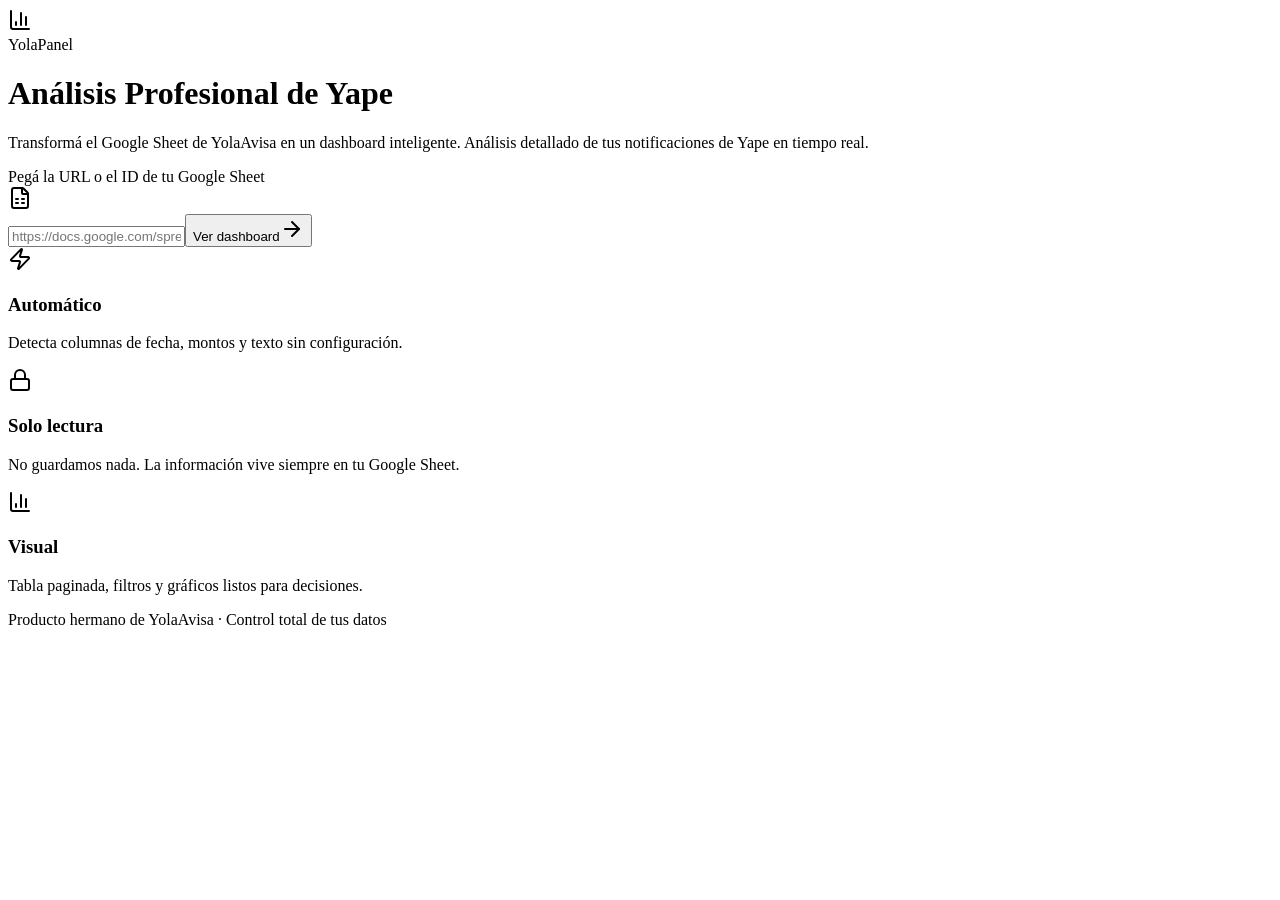
==== index.html @ 08972390 "a a" ====
<!DOCTYPE html><html lang="es" class="geist_a71539c9-module__T19VSG__variable geist_mono_8d43a2aa-module__8Li5zG__variable h-full antialiased"><head><meta charSet="utf-8"/><meta name="viewport" content="width=device-width, initial-scale=1"/><link rel="preload" href="/YolaPanel/_next/static/media/797e433ab948586e-s.p.0r6juujl39pe6.woff2" as="font" crossorigin="" type="font/woff2"/><link rel="preload" href="/YolaPanel/_next/static/media/caa3a2e1cccd8315-s.p.0wgildi0cnwt9.woff2" as="font" crossorigin="" type="font/woff2"/><link rel="stylesheet" href="/YolaPanel/_next/static/chunks/1tfduf55ytn68.css" data-precedence="next"/><link rel="preload" as="script" fetchPriority="low" href="/YolaPanel/_next/static/chunks/01dkdyukbdpqq.js"/><script src="/YolaPanel/_next/static/chunks/07-hzktxqjvzd.js" async=""></script><script src="/YolaPanel/_next/static/chunks/2ntbnaf1es8jt.js" async=""></script><script src="/YolaPanel/_next/static/chunks/3rxl-jt3pdxgx.js" async=""></script><script src="/YolaPanel/_next/static/chunks/turbopack-2cea7pt-g5n58.js" async=""></script><script src="/YolaPanel/_next/static/chunks/05-c3ty_6dwfk.js" async=""></script><script src="/YolaPanel/_next/static/chunks/1-8s9_t85wwr4.js" async=""></script><script src="/YolaPanel/_next/static/chunks/2lxiyx0rwdisd.js" async=""></script><meta name="next-size-adjust" content=""/><title>YolaPanel — Análisis de Yape</title><meta name="description" content="Dashboard especializado en el análisis de notificaciones de Yape capturadas por YolaAvisa."/><link rel="icon" href="/YolaPanel/favicon.ico?favicon.2vob68tjqpejf.ico" sizes="256x256" type="image/x-icon"/><script src="/YolaPanel/_next/static/chunks/0cz1d0mv5g_q7.js" noModule=""></script></head><body class="min-h-full flex flex-col bg-zinc-50 text-zinc-900 dark:bg-zinc-950 dark:text-zinc-50"><div hidden=""><!--$--><!--/$--></div><div class="flex flex-1 flex-col"><header class="border-b border-zinc-200 bg-white px-6 py-4 dark:border-zinc-800 dark:bg-zinc-950"><div class="mx-auto flex max-w-5xl items-center gap-2"><div class="flex h-8 w-8 items-center justify-center rounded-lg bg-violet-600 text-white"><svg xmlns="http://www.w3.org/2000/svg" width="24" height="24" viewBox="0 0 24 24" fill="none" stroke="currentColor" stroke-width="2" stroke-linecap="round" stroke-linejoin="round" class="lucide lucide-chart-column h-5 w-5" aria-hidden="true"><path d="M3 3v16a2 2 0 0 0 2 2h16"></path><path d="M18 17V9"></path><path d="M13 17V5"></path><path d="M8 17v-3"></path></svg></div><span class="text-lg font-bold tracking-tight">YolaPanel</span></div></header><main class="flex flex-1 flex-col items-center px-6 py-16"><div class="mx-auto flex max-w-2xl flex-col items-center text-center"><h1 class="text-4xl font-bold tracking-tight text-zinc-900 dark:text-zinc-50 sm:text-5xl">Análisis Profesional de Yape</h1><p class="mt-4 text-lg text-zinc-600 dark:text-zinc-400">Transformá el Google Sheet de YolaAvisa en un dashboard inteligente. Análisis detallado de tus notificaciones de Yape en tiempo real.</p><div class="mt-10 w-full"><form class="w-full max-w-2xl"><div class="flex flex-col gap-3"><label for="sheet-url" class="text-sm font-medium text-zinc-600 dark:text-zinc-400">Pegá la URL o el ID de tu Google Sheet</label><div class="flex items-stretch gap-2 rounded-xl border border-zinc-200 bg-white p-2 shadow-sm transition focus-within:border-violet-500 focus-within:ring-2 focus-within:ring-violet-100 dark:border-zinc-800 dark:bg-zinc-950"><div class="flex items-center pl-3 text-zinc-400"><svg xmlns="http://www.w3.org/2000/svg" width="24" height="24" viewBox="0 0 24 24" fill="none" stroke="currentColor" stroke-width="2" stroke-linecap="round" stroke-linejoin="round" class="lucide lucide-file-spreadsheet h-5 w-5" aria-hidden="true"><path d="M6 22a2 2 0 0 1-2-2V4a2 2 0 0 1 2-2h8a2.4 2.4 0 0 1 1.704.706l3.588 3.588A2.4 2.4 0 0 1 20 8v12a2 2 0 0 1-2 2z"></path><path d="M14 2v5a1 1 0 0 0 1 1h5"></path><path d="M8 13h2"></path><path d="M14 13h2"></path><path d="M8 17h2"></path><path d="M14 17h2"></path></svg></div><input id="sheet-url" type="text" placeholder="https://docs.google.com/spreadsheets/d/.../edit" class="min-w-0 flex-1 bg-transparent px-2 py-2 text-zinc-900 outline-none placeholder:text-zinc-400 dark:text-zinc-100" value=""/><button type="submit" class="flex items-center gap-2 rounded-lg bg-violet-600 px-5 py-2.5 font-medium text-white transition hover:bg-violet-700 active:scale-95">Ver dashboard<svg xmlns="http://www.w3.org/2000/svg" width="24" height="24" viewBox="0 0 24 24" fill="none" stroke="currentColor" stroke-width="2" stroke-linecap="round" stroke-linejoin="round" class="lucide lucide-arrow-right h-4 w-4" aria-hidden="true"><path d="M5 12h14"></path><path d="m12 5 7 7-7 7"></path></svg></button></div></div></form></div><div class="mt-12 grid grid-cols-1 gap-6 text-left sm:grid-cols-3"><div class="rounded-xl border border-zinc-200 bg-white p-5 shadow-sm dark:border-zinc-800 dark:bg-zinc-950"><svg xmlns="http://www.w3.org/2000/svg" width="24" height="24" viewBox="0 0 24 24" fill="none" stroke="currentColor" stroke-width="2" stroke-linecap="round" stroke-linejoin="round" class="lucide lucide-zap h-6 w-6 text-violet-600" aria-hidden="true"><path d="M4 14a1 1 0 0 1-.78-1.63l9.9-10.2a.5.5 0 0 1 .86.46l-1.92 6.02A1 1 0 0 0 13 10h7a1 1 0 0 1 .78 1.63l-9.9 10.2a.5.5 0 0 1-.86-.46l1.92-6.02A1 1 0 0 0 11 14z"></path></svg><h3 class="mt-3 font-semibold">Automático</h3><p class="mt-1 text-sm text-zinc-500 dark:text-zinc-400">Detecta columnas de fecha, montos y texto sin configuración.</p></div><div class="rounded-xl border border-zinc-200 bg-white p-5 shadow-sm dark:border-zinc-800 dark:bg-zinc-950"><svg xmlns="http://www.w3.org/2000/svg" width="24" height="24" viewBox="0 0 24 24" fill="none" stroke="currentColor" stroke-width="2" stroke-linecap="round" stroke-linejoin="round" class="lucide lucide-lock h-6 w-6 text-emerald-600" aria-hidden="true"><rect width="18" height="11" x="3" y="11" rx="2" ry="2"></rect><path d="M7 11V7a5 5 0 0 1 10 0v4"></path></svg><h3 class="mt-3 font-semibold">Solo lectura</h3><p class="mt-1 text-sm text-zinc-500 dark:text-zinc-400">No guardamos nada. La información vive siempre en tu Google Sheet.</p></div><div class="rounded-xl border border-zinc-200 bg-white p-5 shadow-sm dark:border-zinc-800 dark:bg-zinc-950"><svg xmlns="http://www.w3.org/2000/svg" width="24" height="24" viewBox="0 0 24 24" fill="none" stroke="currentColor" stroke-width="2" stroke-linecap="round" stroke-linejoin="round" class="lucide lucide-chart-column h-6 w-6 text-blue-600" aria-hidden="true"><path d="M3 3v16a2 2 0 0 0 2 2h16"></path><path d="M18 17V9"></path><path d="M13 17V5"></path><path d="M8 17v-3"></path></svg><h3 class="mt-3 font-semibold">Visual</h3><p class="mt-1 text-sm text-zinc-500 dark:text-zinc-400">Tabla paginada, filtros y gráficos listos para decisiones.</p></div></div></div></main><footer class="border-t border-zinc-200 px-6 py-6 text-center text-sm text-zinc-500 dark:border-zinc-800 dark:text-zinc-400">Producto hermano de YolaAvisa · Control total de tus datos</footer></div><!--$--><!--/$--><script src="/YolaPanel/_next/static/chunks/01dkdyukbdpqq.js" id="_R_" async=""></script><script>(self.__next_f=self.__next_f||[]).push([0])</script><script>self.__next_f.push([1,"1:\"$Sreact.fragment\"\n2:I[39756,[\"/YolaPanel/_next/static/chunks/05-c3ty_6dwfk.js\",\"/YolaPanel/_next/static/chunks/1-8s9_t85wwr4.js\"],\"default\"]\n3:I[37457,[\"/YolaPanel/_next/static/chunks/05-c3ty_6dwfk.js\",\"/YolaPanel/_next/static/chunks/1-8s9_t85wwr4.js\"],\"default\"]\n4:I[5014,[\"/YolaPanel/_next/static/chunks/05-c3ty_6dwfk.js\",\"/YolaPanel/_next/static/chunks/1-8s9_t85wwr4.js\",\"/YolaPanel/_next/static/chunks/2lxiyx0rwdisd.js\"],\"default\"]\n5:I[11636,[\"/YolaPanel/_next/static/chunks/05-c3ty_6dwfk.js\",\"/YolaPanel/_next/static/chunks/1-8s9_t85wwr4.js\",\"/YolaPanel/_next/static/chunks/2lxiyx0rwdisd.js\"],\"default\"]\ne:I[68027,[\"/YolaPanel/_next/static/chunks/05-c3ty_6dwfk.js\",\"/YolaPanel/_next/static/chunks/1-8s9_t85wwr4.js\"],\"default\",1]\n:HL[\"/YolaPanel/_next/static/chunks/1tfduf55ytn68.css\",\"style\"]\n:HL[\"/YolaPanel/_next/static/media/797e433ab948586e-s.p.0r6juujl39pe6.woff2\",\"font\",{\"crossOrigin\":\"\",\"type\":\"font/woff2\"}]\n:HL[\"/YolaPanel/_next/static/media/caa3a2e1cccd8315-s.p.0wgildi0cnwt9.woff2\",\"font\",{\"crossOrigin\":\"\",\"type\":\"font/woff2\"}]\n"])</script><script>self.__next_f.push([1,"0:{\"P\":null,\"c\":[\"\",\"\"],\"q\":\"\",\"i\":false,\"f\":[[[\"\",{\"children\":[\"__PAGE__\",{}]},\"$undefined\",\"$undefined\",16],[[\"$\",\"$1\",\"c\",{\"children\":[[[\"$\",\"link\",\"0\",{\"rel\":\"stylesheet\",\"href\":\"/YolaPanel/_next/static/chunks/1tfduf55ytn68.css\",\"precedence\":\"next\",\"crossOrigin\":\"$undefined\",\"nonce\":\"$undefined\"}],[\"$\",\"script\",\"script-0\",{\"src\":\"/YolaPanel/_next/static/chunks/05-c3ty_6dwfk.js\",\"async\":true,\"nonce\":\"$undefined\"}],[\"$\",\"script\",\"script-1\",{\"src\":\"/YolaPanel/_next/static/chunks/1-8s9_t85wwr4.js\",\"async\":true,\"nonce\":\"$undefined\"}]],[\"$\",\"html\",null,{\"lang\":\"es\",\"className\":\"geist_a71539c9-module__T19VSG__variable geist_mono_8d43a2aa-module__8Li5zG__variable h-full antialiased\",\"children\":[\"$\",\"body\",null,{\"className\":\"min-h-full flex flex-col bg-zinc-50 text-zinc-900 dark:bg-zinc-950 dark:text-zinc-50\",\"children\":[\"$\",\"$L2\",null,{\"parallelRouterKey\":\"children\",\"error\":\"$undefined\",\"errorStyles\":\"$undefined\",\"errorScripts\":\"$undefined\",\"template\":[\"$\",\"$L3\",null,{}],\"templateStyles\":\"$undefined\",\"templateScripts\":\"$undefined\",\"notFound\":[[[\"$\",\"title\",null,{\"children\":\"404: This page could not be found.\"}],[\"$\",\"div\",null,{\"style\":{\"fontFamily\":\"system-ui,\\\"Segoe UI\\\",Roboto,Helvetica,Arial,sans-serif,\\\"Apple Color Emoji\\\",\\\"Segoe UI Emoji\\\"\",\"height\":\"100vh\",\"textAlign\":\"center\",\"display\":\"flex\",\"flexDirection\":\"column\",\"alignItems\":\"center\",\"justifyContent\":\"center\"},\"children\":[\"$\",\"div\",null,{\"children\":[[\"$\",\"style\",null,{\"dangerouslySetInnerHTML\":{\"__html\":\"body{color:#000;background:#fff;margin:0}.next-error-h1{border-right:1px solid rgba(0,0,0,.3)}@media (prefers-color-scheme:dark){body{color:#fff;background:#000}.next-error-h1{border-right:1px solid rgba(255,255,255,.3)}}\"}}],[\"$\",\"h1\",null,{\"className\":\"next-error-h1\",\"style\":{\"display\":\"inline-block\",\"margin\":\"0 20px 0 0\",\"padding\":\"0 23px 0 0\",\"fontSize\":24,\"fontWeight\":500,\"verticalAlign\":\"top\",\"lineHeight\":\"49px\"},\"children\":404}],[\"$\",\"div\",null,{\"style\":{\"display\":\"inline-block\"},\"children\":[\"$\",\"h2\",null,{\"style\":{\"fontSize\":14,\"fontWeight\":400,\"lineHeight\":\"49px\",\"margin\":0},\"children\":\"This page could not be found.\"}]}]]}]}]],[]],\"forbidden\":\"$undefined\",\"unauthorized\":\"$undefined\"}]}]}]]}],{\"children\":[[\"$\",\"$1\",\"c\",{\"children\":[[\"$\",\"div\",null,{\"className\":\"flex flex-1 flex-col\",\"children\":[[\"$\",\"header\",null,{\"className\":\"border-b border-zinc-200 bg-white px-6 py-4 dark:border-zinc-800 dark:bg-zinc-950\",\"children\":[\"$\",\"div\",null,{\"className\":\"mx-auto flex max-w-5xl items-center gap-2\",\"children\":[[\"$\",\"div\",null,{\"className\":\"flex h-8 w-8 items-center justify-center rounded-lg bg-violet-600 text-white\",\"children\":[\"$\",\"$L4\",null,{\"ref\":\"$undefined\",\"iconNode\":[[\"path\",{\"d\":\"M3 3v16a2 2 0 0 0 2 2h16\",\"key\":\"c24i48\"}],[\"path\",{\"d\":\"M18 17V9\",\"key\":\"2bz60n\"}],[\"path\",{\"d\":\"M13 17V5\",\"key\":\"1frdt8\"}],[\"path\",{\"d\":\"M8 17v-3\",\"key\":\"17ska0\"}]],\"className\":\"lucide-chart-column h-5 w-5\"}]}],[\"$\",\"span\",null,{\"className\":\"text-lg font-bold tracking-tight\",\"children\":\"YolaPanel\"}]]}]}],[\"$\",\"main\",null,{\"className\":\"flex flex-1 flex-col items-center px-6 py-16\",\"children\":[\"$\",\"div\",null,{\"className\":\"mx-auto flex max-w-2xl flex-col items-center text-center\",\"children\":[[\"$\",\"h1\",null,{\"className\":\"text-4xl font-bold tracking-tight text-zinc-900 dark:text-zinc-50 sm:text-5xl\",\"children\":\"Análisis Profesional de Yape\"}],[\"$\",\"p\",null,{\"className\":\"mt-4 text-lg text-zinc-600 dark:text-zinc-400\",\"children\":\"Transformá el Google Sheet de YolaAvisa en un dashboard inteligente. Análisis detallado de tus notificaciones de Yape en tiempo real.\"}],[\"$\",\"div\",null,{\"className\":\"mt-10 w-full\",\"children\":[\"$\",\"$L5\",null,{}]}],[\"$\",\"div\",null,{\"className\":\"mt-12 grid grid-cols-1 gap-6 text-left sm:grid-cols-3\",\"children\":[[\"$\",\"div\",null,{\"className\":\"rounded-xl border border-zinc-200 bg-white p-5 shadow-sm dark:border-zinc-800 dark:bg-zinc-950\",\"children\":[[\"$\",\"$L4\",null,{\"ref\":\"$undefined\",\"iconNode\":[[\"path\",{\"d\":\"M4 14a1 1 0 0 1-.78-1.63l9.9-10.2a.5.5 0 0 1 .86.46l-1.92 6.02A1 1 0 0 0 13 10h7a1 1 0 0 1 .78 1.63l-9.9 10.2a.5.5 0 0 1-.86-.46l1.92-6.02A1 1 0 0 0 11 14z\",\"key\":\"1xq2db\"}]],\"className\":\"lucide-zap h-6 w-6 text-violet-600\"}],[\"$\",\"h3\",null,{\"className\":\"mt-3 font-semibold\",\"children\":\"Automático\"}],[\"$\",\"p\",null,{\"className\":\"mt-1 text-sm text-zinc-500 dark:text-zinc-400\",\"children\":\"Detecta columnas de fecha, montos y texto sin configuración.\"}]]}],[\"$\",\"div\",null,{\"className\":\"rounded-xl border border-zinc-200 bg-white p-5 shadow-sm dark:border-zinc-800 dark:bg-zinc-950\",\"children\":[\"$L6\",\"$L7\",\"$L8\"]}],\"$L9\"]}]]}]}],\"$La\"]}],[\"$Lb\"],\"$Lc\"]}],{},null,false,null]},null,false,null],\"$Ld\",false]],\"m\":\"$undefined\",\"G\":[\"$e\",[\"$Lf\"]],\"S\":true,\"h\":null,\"s\":\"$undefined\",\"l\":\"$undefined\",\"p\":\"$undefined\",\"d\":\"$undefined\",\"b\":\"D9LeW_NDbB4WsA33kGevo\"}\n"])</script><script>self.__next_f.push([1,"10:I[97367,[\"/YolaPanel/_next/static/chunks/05-c3ty_6dwfk.js\",\"/YolaPanel/_next/static/chunks/1-8s9_t85wwr4.js\"],\"OutletBoundary\"]\n11:\"$Sreact.suspense\"\n13:I[97367,[\"/YolaPanel/_next/static/chunks/05-c3ty_6dwfk.js\",\"/YolaPanel/_next/static/chunks/1-8s9_t85wwr4.js\"],\"ViewportBoundary\"]\n15:I[97367,[\"/YolaPanel/_next/static/chunks/05-c3ty_6dwfk.js\",\"/YolaPanel/_next/static/chunks/1-8s9_t85wwr4.js\"],\"MetadataBoundary\"]\n6:[\"$\",\"$L4\",null,{\"ref\":\"$undefined\",\"iconNode\":[[\"rect\",{\"width\":\"18\",\"height\":\"11\",\"x\":\"3\",\"y\":\"11\",\"rx\":\"2\",\"ry\":\"2\",\"key\":\"1w4ew1\"}],[\"path\",{\"d\":\"M7 11V7a5 5 0 0 1 10 0v4\",\"key\":\"fwvmzm\"}]],\"className\":\"lucide-lock h-6 w-6 text-emerald-600\"}]\n7:[\"$\",\"h3\",null,{\"className\":\"mt-3 font-semibold\",\"children\":\"Solo lectura\"}]\n8:[\"$\",\"p\",null,{\"className\":\"mt-1 text-sm text-zinc-500 dark:text-zinc-400\",\"children\":\"No guardamos nada. La información vive siempre en tu Google Sheet.\"}]\n9:[\"$\",\"div\",null,{\"className\":\"rounded-xl border border-zinc-200 bg-white p-5 shadow-sm dark:border-zinc-800 dark:bg-zinc-950\",\"children\":[[\"$\",\"$L4\",null,{\"ref\":\"$undefined\",\"iconNode\":\"$0:f:0:1:1:children:0:props:children:0:props:children:0:props:children:props:children:0:props:children:props:iconNode\",\"className\":\"lucide-chart-column h-6 w-6 text-blue-600\"}],[\"$\",\"h3\",null,{\"className\":\"mt-3 font-semibold\",\"children\":\"Visual\"}],[\"$\",\"p\",null,{\"className\":\"mt-1 text-sm text-zinc-500 dark:text-zinc-400\",\"children\":\"Tabla paginada, filtros y gráficos listos para decisiones.\"}]]}]\na:[\"$\",\"footer\",null,{\"className\":\"border-t border-zinc-200 px-6 py-6 text-center text-sm text-zinc-500 dark:border-zinc-800 dark:text-zinc-400\",\"children\":\"Producto hermano de YolaAvisa · Control total de tus datos\"}]\nb:[\"$\",\"script\",\"script-0\",{\"src\":\"/YolaPanel/_next/static/chunks/2lxiyx0rwdisd.js\",\"async\":true,\"nonce\":\"$undefined\"}]\nc:[\"$\",\"$L10\",null,{\"children\":[\"$\",\"$11\",null,{\"name\":\"Next.MetadataOutlet\",\"children\":\"$@12\"}]}]\nd:[\"$\",\"$1\",\"h\",{\"children\":[null,[\"$\",\"$L13\",null,{\"children\":\"$L14\"}],[\"$\",\"div\",null,{\"hidden\":true,\"children\":[\"$\",\"$L15\",null,{\"children\":[\"$\",\"$11\",null,{\"name\":\"Next.Metadata\",\"children\":\"$L16\"}]}]}],[\"$\",\"meta\",null,{\"name\":\"next-size-adjust\",\"content\":\"\"}]]}]\nf:[\"$\",\"link\",\"0\",{\"rel\":\"stylesheet\",\"href\":\"/YolaPanel/_next/static/chunks/1tfduf55ytn68.css\",\"precedence\":\"next\",\"crossOrigin\":\"$undefined\",\"nonce\":\"$undefined\"}]\n"])</script><script>self.__next_f.push([1,"14:[[\"$\",\"meta\",\"0\",{\"charSet\":\"utf-8\"}],[\"$\",\"meta\",\"1\",{\"name\":\"viewport\",\"content\":\"width=device-width, initial-scale=1\"}]]\n"])</script><script>self.__next_f.push([1,"17:I[27201,[\"/YolaPanel/_next/static/chunks/05-c3ty_6dwfk.js\",\"/YolaPanel/_next/static/chunks/1-8s9_t85wwr4.js\"],\"IconMark\"]\n12:null\n16:[[\"$\",\"title\",\"0\",{\"children\":\"YolaPanel — Análisis de Yape\"}],[\"$\",\"meta\",\"1\",{\"name\":\"description\",\"content\":\"Dashboard especializado en el análisis de notificaciones de Yape capturadas por YolaAvisa.\"}],[\"$\",\"link\",\"2\",{\"rel\":\"icon\",\"href\":\"/YolaPanel/favicon.ico?favicon.2vob68tjqpejf.ico\",\"sizes\":\"256x256\",\"type\":\"image/x-icon\"}],[\"$\",\"$L17\",\"3\",{}]]\n"])</script></body></html>
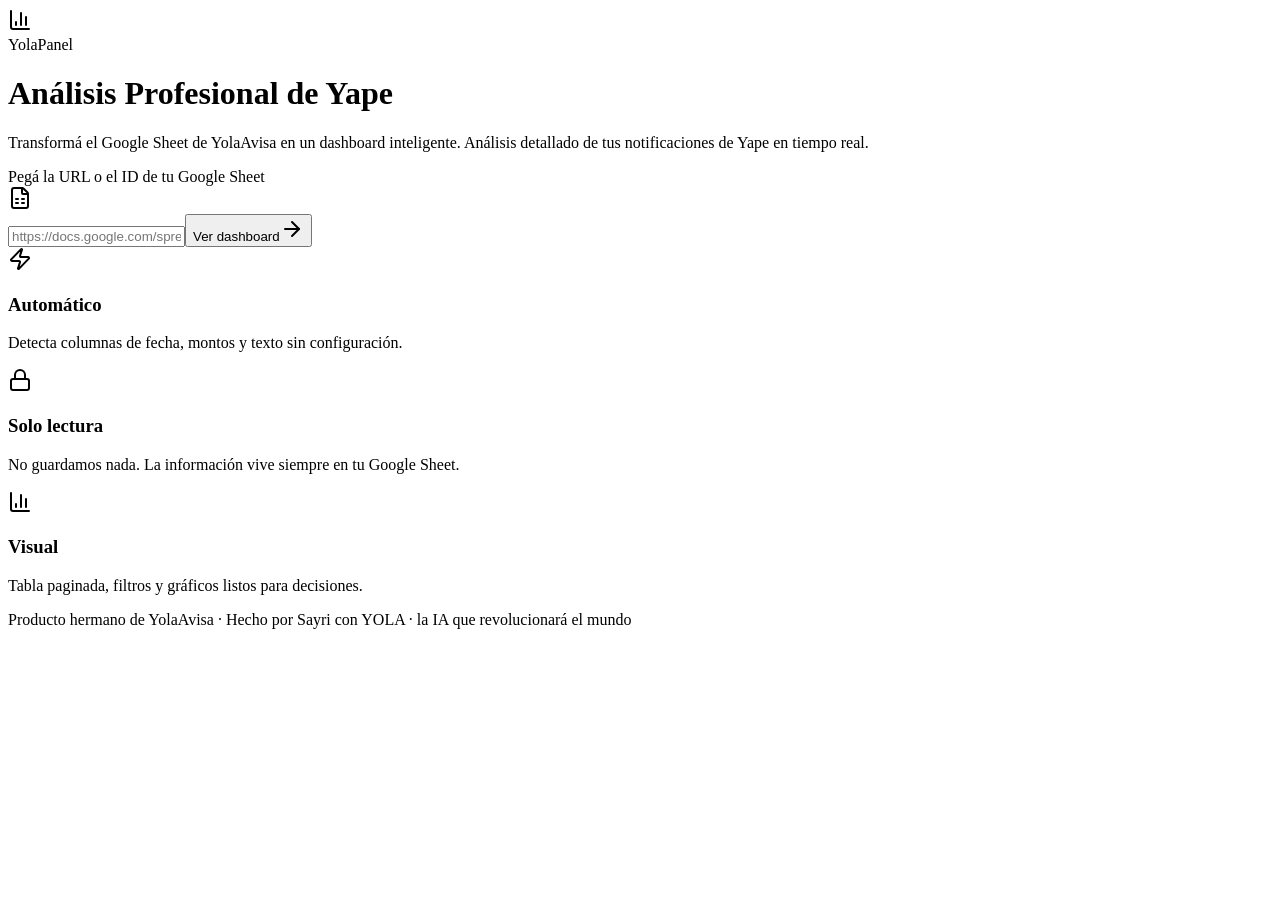
==== commit 2887870f: "deploy: SayriDevs/YolaPanel-source@15e98af0def01d0cf2f938ca9db0c78874b7cb3b" ====
--- a/index.html
+++ b/index.html
@@ -1 +1 @@
-<!DOCTYPE html><html lang="es" class="geist_a71539c9-module__T19VSG__variable geist_mono_8d43a2aa-module__8Li5zG__variable h-full antialiased"><head><meta charSet="utf-8"/><meta name="viewport" content="width=device-width, initial-scale=1"/><link rel="preload" href="/YolaPanel/_next/static/media/797e433ab948586e-s.p.0r6juujl39pe6.woff2" as="font" crossorigin="" type="font/woff2"/><link rel="preload" href="/YolaPanel/_next/static/media/caa3a2e1cccd8315-s.p.0wgildi0cnwt9.woff2" as="font" crossorigin="" type="font/woff2"/><link rel="stylesheet" href="/YolaPanel/_next/static/chunks/1tfduf55ytn68.css" data-precedence="next"/><link rel="preload" as="script" fetchPriority="low" href="/YolaPanel/_next/static/chunks/01dkdyukbdpqq.js"/><script src="/YolaPanel/_next/static/chunks/07-hzktxqjvzd.js" async=""></script><script src="/YolaPanel/_next/static/chunks/2ntbnaf1es8jt.js" async=""></script><script src="/YolaPanel/_next/static/chunks/3rxl-jt3pdxgx.js" async=""></script><script src="/YolaPanel/_next/static/chunks/turbopack-2cea7pt-g5n58.js" async=""></script><script src="/YolaPanel/_next/static/chunks/05-c3ty_6dwfk.js" async=""></script><script src="/YolaPanel/_next/static/chunks/1-8s9_t85wwr4.js" async=""></script><script src="/YolaPanel/_next/static/chunks/2lxiyx0rwdisd.js" async=""></script><meta name="next-size-adjust" content=""/><title>YolaPanel — Análisis de Yape</title><meta name="description" content="Dashboard especializado en el análisis de notificaciones de Yape capturadas por YolaAvisa."/><link rel="icon" href="/YolaPanel/favicon.ico?favicon.2vob68tjqpejf.ico" sizes="256x256" type="image/x-icon"/><script src="/YolaPanel/_next/static/chunks/0cz1d0mv5g_q7.js" noModule=""></script></head><body class="min-h-full flex flex-col bg-zinc-50 text-zinc-900 dark:bg-zinc-950 dark:text-zinc-50"><div hidden=""><!--$--><!--/$--></div><div class="flex flex-1 flex-col"><header class="border-b border-zinc-200 bg-white px-6 py-4 dark:border-zinc-800 dark:bg-zinc-950"><div class="mx-auto flex max-w-5xl items-center gap-2"><div class="flex h-8 w-8 items-center justify-center rounded-lg bg-violet-600 text-white"><svg xmlns="http://www.w3.org/2000/svg" width="24" height="24" viewBox="0 0 24 24" fill="none" stroke="currentColor" stroke-width="2" stroke-linecap="round" stroke-linejoin="round" class="lucide lucide-chart-column h-5 w-5" aria-hidden="true"><path d="M3 3v16a2 2 0 0 0 2 2h16"></path><path d="M18 17V9"></path><path d="M13 17V5"></path><path d="M8 17v-3"></path></svg></div><span class="text-lg font-bold tracking-tight">YolaPanel</span></div></header><main class="flex flex-1 flex-col items-center px-6 py-16"><div class="mx-auto flex max-w-2xl flex-col items-center text-center"><h1 class="text-4xl font-bold tracking-tight text-zinc-900 dark:text-zinc-50 sm:text-5xl">Análisis Profesional de Yape</h1><p class="mt-4 text-lg text-zinc-600 dark:text-zinc-400">Transformá el Google Sheet de YolaAvisa en un dashboard inteligente. Análisis detallado de tus notificaciones de Yape en tiempo real.</p><div class="mt-10 w-full"><form class="w-full max-w-2xl"><div class="flex flex-col gap-3"><label for="sheet-url" class="text-sm font-medium text-zinc-600 dark:text-zinc-400">Pegá la URL o el ID de tu Google Sheet</label><div class="flex items-stretch gap-2 rounded-xl border border-zinc-200 bg-white p-2 shadow-sm transition focus-within:border-violet-500 focus-within:ring-2 focus-within:ring-violet-100 dark:border-zinc-800 dark:bg-zinc-950"><div class="flex items-center pl-3 text-zinc-400"><svg xmlns="http://www.w3.org/2000/svg" width="24" height="24" viewBox="0 0 24 24" fill="none" stroke="currentColor" stroke-width="2" stroke-linecap="round" stroke-linejoin="round" class="lucide lucide-file-spreadsheet h-5 w-5" aria-hidden="true"><path d="M6 22a2 2 0 0 1-2-2V4a2 2 0 0 1 2-2h8a2.4 2.4 0 0 1 1.704.706l3.588 3.588A2.4 2.4 0 0 1 20 8v12a2 2 0 0 1-2 2z"></path><path d="M14 2v5a1 1 0 0 0 1 1h5"></path><path d="M8 13h2"></path><path d="M14 13h2"></path><path d="M8 17h2"></path><path d="M14 17h2"></path></svg></div><input id="sheet-url" type="text" placeholder="https://docs.google.com/spreadsheets/d/.../edit" class="min-w-0 flex-1 bg-transparent px-2 py-2 text-zinc-900 outline-none placeholder:text-zinc-400 dark:text-zinc-100" value=""/><button type="submit" class="flex items-center gap-2 rounded-lg bg-violet-600 px-5 py-2.5 font-medium text-white transition hover:bg-violet-700 active:scale-95">Ver dashboard<svg xmlns="http://www.w3.org/2000/svg" width="24" height="24" viewBox="0 0 24 24" fill="none" stroke="currentColor" stroke-width="2" stroke-linecap="round" stroke-linejoin="round" class="lucide lucide-arrow-right h-4 w-4" aria-hidden="true"><path d="M5 12h14"></path><path d="m12 5 7 7-7 7"></path></svg></button></div></div></form></div><div class="mt-12 grid grid-cols-1 gap-6 text-left sm:grid-cols-3"><div class="rounded-xl border border-zinc-200 bg-white p-5 shadow-sm dark:border-zinc-800 dark:bg-zinc-950"><svg xmlns="http://www.w3.org/2000/svg" width="24" height="24" viewBox="0 0 24 24" fill="none" stroke="currentColor" stroke-width="2" stroke-linecap="round" stroke-linejoin="round" class="lucide lucide-zap h-6 w-6 text-violet-600" aria-hidden="true"><path d="M4 14a1 1 0 0 1-.78-1.63l9.9-10.2a.5.5 0 0 1 .86.46l-1.92 6.02A1 1 0 0 0 13 10h7a1 1 0 0 1 .78 1.63l-9.9 10.2a.5.5 0 0 1-.86-.46l1.92-6.02A1 1 0 0 0 11 14z"></path></svg><h3 class="mt-3 font-semibold">Automático</h3><p class="mt-1 text-sm text-zinc-500 dark:text-zinc-400">Detecta columnas de fecha, montos y texto sin configuración.</p></div><div class="rounded-xl border border-zinc-200 bg-white p-5 shadow-sm dark:border-zinc-800 dark:bg-zinc-950"><svg xmlns="http://www.w3.org/2000/svg" width="24" height="24" viewBox="0 0 24 24" fill="none" stroke="currentColor" stroke-width="2" stroke-linecap="round" stroke-linejoin="round" class="lucide lucide-lock h-6 w-6 text-emerald-600" aria-hidden="true"><rect width="18" height="11" x="3" y="11" rx="2" ry="2"></rect><path d="M7 11V7a5 5 0 0 1 10 0v4"></path></svg><h3 class="mt-3 font-semibold">Solo lectura</h3><p class="mt-1 text-sm text-zinc-500 dark:text-zinc-400">No guardamos nada. La información vive siempre en tu Google Sheet.</p></div><div class="rounded-xl border border-zinc-200 bg-white p-5 shadow-sm dark:border-zinc-800 dark:bg-zinc-950"><svg xmlns="http://www.w3.org/2000/svg" width="24" height="24" viewBox="0 0 24 24" fill="none" stroke="currentColor" stroke-width="2" stroke-linecap="round" stroke-linejoin="round" class="lucide lucide-chart-column h-6 w-6 text-blue-600" aria-hidden="true"><path d="M3 3v16a2 2 0 0 0 2 2h16"></path><path d="M18 17V9"></path><path d="M13 17V5"></path><path d="M8 17v-3"></path></svg><h3 class="mt-3 font-semibold">Visual</h3><p class="mt-1 text-sm text-zinc-500 dark:text-zinc-400">Tabla paginada, filtros y gráficos listos para decisiones.</p></div></div></div></main><footer class="border-t border-zinc-200 px-6 py-6 text-center text-sm text-zinc-500 dark:border-zinc-800 dark:text-zinc-400">Producto hermano de YolaAvisa · Control total de tus datos</footer></div><!--$--><!--/$--><script src="/YolaPanel/_next/static/chunks/01dkdyukbdpqq.js" id="_R_" async=""></script><script>(self.__next_f=self.__next_f||[]).push([0])</script><script>self.__next_f.push([1,"1:\"$Sreact.fragment\"\n2:I[39756,[\"/YolaPanel/_next/static/chunks/05-c3ty_6dwfk.js\",\"/YolaPanel/_next/static/chunks/1-8s9_t85wwr4.js\"],\"default\"]\n3:I[37457,[\"/YolaPanel/_next/static/chunks/05-c3ty_6dwfk.js\",\"/YolaPanel/_next/static/chunks/1-8s9_t85wwr4.js\"],\"default\"]\n4:I[5014,[\"/YolaPanel/_next/static/chunks/05-c3ty_6dwfk.js\",\"/YolaPanel/_next/static/chunks/1-8s9_t85wwr4.js\",\"/YolaPanel/_next/static/chunks/2lxiyx0rwdisd.js\"],\"default\"]\n5:I[11636,[\"/YolaPanel/_next/static/chunks/05-c3ty_6dwfk.js\",\"/YolaPanel/_next/static/chunks/1-8s9_t85wwr4.js\",\"/YolaPanel/_next/static/chunks/2lxiyx0rwdisd.js\"],\"default\"]\ne:I[68027,[\"/YolaPanel/_next/static/chunks/05-c3ty_6dwfk.js\",\"/YolaPanel/_next/static/chunks/1-8s9_t85wwr4.js\"],\"default\",1]\n:HL[\"/YolaPanel/_next/static/chunks/1tfduf55ytn68.css\",\"style\"]\n:HL[\"/YolaPanel/_next/static/media/797e433ab948586e-s.p.0r6juujl39pe6.woff2\",\"font\",{\"crossOrigin\":\"\",\"type\":\"font/woff2\"}]\n:HL[\"/YolaPanel/_next/static/media/caa3a2e1cccd8315-s.p.0wgildi0cnwt9.woff2\",\"font\",{\"crossOrigin\":\"\",\"type\":\"font/woff2\"}]\n"])</script><script>self.__next_f.push([1,"0:{\"P\":null,\"c\":[\"\",\"\"],\"q\":\"\",\"i\":false,\"f\":[[[\"\",{\"children\":[\"__PAGE__\",{}]},\"$undefined\",\"$undefined\",16],[[\"$\",\"$1\",\"c\",{\"children\":[[[\"$\",\"link\",\"0\",{\"rel\":\"stylesheet\",\"href\":\"/YolaPanel/_next/static/chunks/1tfduf55ytn68.css\",\"precedence\":\"next\",\"crossOrigin\":\"$undefined\",\"nonce\":\"$undefined\"}],[\"$\",\"script\",\"script-0\",{\"src\":\"/YolaPanel/_next/static/chunks/05-c3ty_6dwfk.js\",\"async\":true,\"nonce\":\"$undefined\"}],[\"$\",\"script\",\"script-1\",{\"src\":\"/YolaPanel/_next/static/chunks/1-8s9_t85wwr4.js\",\"async\":true,\"nonce\":\"$undefined\"}]],[\"$\",\"html\",null,{\"lang\":\"es\",\"className\":\"geist_a71539c9-module__T19VSG__variable geist_mono_8d43a2aa-module__8Li5zG__variable h-full antialiased\",\"children\":[\"$\",\"body\",null,{\"className\":\"min-h-full flex flex-col bg-zinc-50 text-zinc-900 dark:bg-zinc-950 dark:text-zinc-50\",\"children\":[\"$\",\"$L2\",null,{\"parallelRouterKey\":\"children\",\"error\":\"$undefined\",\"errorStyles\":\"$undefined\",\"errorScripts\":\"$undefined\",\"template\":[\"$\",\"$L3\",null,{}],\"templateStyles\":\"$undefined\",\"templateScripts\":\"$undefined\",\"notFound\":[[[\"$\",\"title\",null,{\"children\":\"404: This page could not be found.\"}],[\"$\",\"div\",null,{\"style\":{\"fontFamily\":\"system-ui,\\\"Segoe UI\\\",Roboto,Helvetica,Arial,sans-serif,\\\"Apple Color Emoji\\\",\\\"Segoe UI Emoji\\\"\",\"height\":\"100vh\",\"textAlign\":\"center\",\"display\":\"flex\",\"flexDirection\":\"column\",\"alignItems\":\"center\",\"justifyContent\":\"center\"},\"children\":[\"$\",\"div\",null,{\"children\":[[\"$\",\"style\",null,{\"dangerouslySetInnerHTML\":{\"__html\":\"body{color:#000;background:#fff;margin:0}.next-error-h1{border-right:1px solid rgba(0,0,0,.3)}@media (prefers-color-scheme:dark){body{color:#fff;background:#000}.next-error-h1{border-right:1px solid rgba(255,255,255,.3)}}\"}}],[\"$\",\"h1\",null,{\"className\":\"next-error-h1\",\"style\":{\"display\":\"inline-block\",\"margin\":\"0 20px 0 0\",\"padding\":\"0 23px 0 0\",\"fontSize\":24,\"fontWeight\":500,\"verticalAlign\":\"top\",\"lineHeight\":\"49px\"},\"children\":404}],[\"$\",\"div\",null,{\"style\":{\"display\":\"inline-block\"},\"children\":[\"$\",\"h2\",null,{\"style\":{\"fontSize\":14,\"fontWeight\":400,\"lineHeight\":\"49px\",\"margin\":0},\"children\":\"This page could not be found.\"}]}]]}]}]],[]],\"forbidden\":\"$undefined\",\"unauthorized\":\"$undefined\"}]}]}]]}],{\"children\":[[\"$\",\"$1\",\"c\",{\"children\":[[\"$\",\"div\",null,{\"className\":\"flex flex-1 flex-col\",\"children\":[[\"$\",\"header\",null,{\"className\":\"border-b border-zinc-200 bg-white px-6 py-4 dark:border-zinc-800 dark:bg-zinc-950\",\"children\":[\"$\",\"div\",null,{\"className\":\"mx-auto flex max-w-5xl items-center gap-2\",\"children\":[[\"$\",\"div\",null,{\"className\":\"flex h-8 w-8 items-center justify-center rounded-lg bg-violet-600 text-white\",\"children\":[\"$\",\"$L4\",null,{\"ref\":\"$undefined\",\"iconNode\":[[\"path\",{\"d\":\"M3 3v16a2 2 0 0 0 2 2h16\",\"key\":\"c24i48\"}],[\"path\",{\"d\":\"M18 17V9\",\"key\":\"2bz60n\"}],[\"path\",{\"d\":\"M13 17V5\",\"key\":\"1frdt8\"}],[\"path\",{\"d\":\"M8 17v-3\",\"key\":\"17ska0\"}]],\"className\":\"lucide-chart-column h-5 w-5\"}]}],[\"$\",\"span\",null,{\"className\":\"text-lg font-bold tracking-tight\",\"children\":\"YolaPanel\"}]]}]}],[\"$\",\"main\",null,{\"className\":\"flex flex-1 flex-col items-center px-6 py-16\",\"children\":[\"$\",\"div\",null,{\"className\":\"mx-auto flex max-w-2xl flex-col items-center text-center\",\"children\":[[\"$\",\"h1\",null,{\"className\":\"text-4xl font-bold tracking-tight text-zinc-900 dark:text-zinc-50 sm:text-5xl\",\"children\":\"Análisis Profesional de Yape\"}],[\"$\",\"p\",null,{\"className\":\"mt-4 text-lg text-zinc-600 dark:text-zinc-400\",\"children\":\"Transformá el Google Sheet de YolaAvisa en un dashboard inteligente. Análisis detallado de tus notificaciones de Yape en tiempo real.\"}],[\"$\",\"div\",null,{\"className\":\"mt-10 w-full\",\"children\":[\"$\",\"$L5\",null,{}]}],[\"$\",\"div\",null,{\"className\":\"mt-12 grid grid-cols-1 gap-6 text-left sm:grid-cols-3\",\"children\":[[\"$\",\"div\",null,{\"className\":\"rounded-xl border border-zinc-200 bg-white p-5 shadow-sm dark:border-zinc-800 dark:bg-zinc-950\",\"children\":[[\"$\",\"$L4\",null,{\"ref\":\"$undefined\",\"iconNode\":[[\"path\",{\"d\":\"M4 14a1 1 0 0 1-.78-1.63l9.9-10.2a.5.5 0 0 1 .86.46l-1.92 6.02A1 1 0 0 0 13 10h7a1 1 0 0 1 .78 1.63l-9.9 10.2a.5.5 0 0 1-.86-.46l1.92-6.02A1 1 0 0 0 11 14z\",\"key\":\"1xq2db\"}]],\"className\":\"lucide-zap h-6 w-6 text-violet-600\"}],[\"$\",\"h3\",null,{\"className\":\"mt-3 font-semibold\",\"children\":\"Automático\"}],[\"$\",\"p\",null,{\"className\":\"mt-1 text-sm text-zinc-500 dark:text-zinc-400\",\"children\":\"Detecta columnas de fecha, montos y texto sin configuración.\"}]]}],[\"$\",\"div\",null,{\"className\":\"rounded-xl border border-zinc-200 bg-white p-5 shadow-sm dark:border-zinc-800 dark:bg-zinc-950\",\"children\":[\"$L6\",\"$L7\",\"$L8\"]}],\"$L9\"]}]]}]}],\"$La\"]}],[\"$Lb\"],\"$Lc\"]}],{},null,false,null]},null,false,null],\"$Ld\",false]],\"m\":\"$undefined\",\"G\":[\"$e\",[\"$Lf\"]],\"S\":true,\"h\":null,\"s\":\"$undefined\",\"l\":\"$undefined\",\"p\":\"$undefined\",\"d\":\"$undefined\",\"b\":\"D9LeW_NDbB4WsA33kGevo\"}\n"])</script><script>self.__next_f.push([1,"10:I[97367,[\"/YolaPanel/_next/static/chunks/05-c3ty_6dwfk.js\",\"/YolaPanel/_next/static/chunks/1-8s9_t85wwr4.js\"],\"OutletBoundary\"]\n11:\"$Sreact.suspense\"\n13:I[97367,[\"/YolaPanel/_next/static/chunks/05-c3ty_6dwfk.js\",\"/YolaPanel/_next/static/chunks/1-8s9_t85wwr4.js\"],\"ViewportBoundary\"]\n15:I[97367,[\"/YolaPanel/_next/static/chunks/05-c3ty_6dwfk.js\",\"/YolaPanel/_next/static/chunks/1-8s9_t85wwr4.js\"],\"MetadataBoundary\"]\n6:[\"$\",\"$L4\",null,{\"ref\":\"$undefined\",\"iconNode\":[[\"rect\",{\"width\":\"18\",\"height\":\"11\",\"x\":\"3\",\"y\":\"11\",\"rx\":\"2\",\"ry\":\"2\",\"key\":\"1w4ew1\"}],[\"path\",{\"d\":\"M7 11V7a5 5 0 0 1 10 0v4\",\"key\":\"fwvmzm\"}]],\"className\":\"lucide-lock h-6 w-6 text-emerald-600\"}]\n7:[\"$\",\"h3\",null,{\"className\":\"mt-3 font-semibold\",\"children\":\"Solo lectura\"}]\n8:[\"$\",\"p\",null,{\"className\":\"mt-1 text-sm text-zinc-500 dark:text-zinc-400\",\"children\":\"No guardamos nada. La información vive siempre en tu Google Sheet.\"}]\n9:[\"$\",\"div\",null,{\"className\":\"rounded-xl border border-zinc-200 bg-white p-5 shadow-sm dark:border-zinc-800 dark:bg-zinc-950\",\"children\":[[\"$\",\"$L4\",null,{\"ref\":\"$undefined\",\"iconNode\":\"$0:f:0:1:1:children:0:props:children:0:props:children:0:props:children:props:children:0:props:children:props:iconNode\",\"className\":\"lucide-chart-column h-6 w-6 text-blue-600\"}],[\"$\",\"h3\",null,{\"className\":\"mt-3 font-semibold\",\"children\":\"Visual\"}],[\"$\",\"p\",null,{\"className\":\"mt-1 text-sm text-zinc-500 dark:text-zinc-400\",\"children\":\"Tabla paginada, filtros y gráficos listos para decisiones.\"}]]}]\na:[\"$\",\"footer\",null,{\"className\":\"border-t border-zinc-200 px-6 py-6 text-center text-sm text-zinc-500 dark:border-zinc-800 dark:text-zinc-400\",\"children\":\"Producto hermano de YolaAvisa · Control total de tus datos\"}]\nb:[\"$\",\"script\",\"script-0\",{\"src\":\"/YolaPanel/_next/static/chunks/2lxiyx0rwdisd.js\",\"async\":true,\"nonce\":\"$undefined\"}]\nc:[\"$\",\"$L10\",null,{\"children\":[\"$\",\"$11\",null,{\"name\":\"Next.MetadataOutlet\",\"children\":\"$@12\"}]}]\nd:[\"$\",\"$1\",\"h\",{\"children\":[null,[\"$\",\"$L13\",null,{\"children\":\"$L14\"}],[\"$\",\"div\",null,{\"hidden\":true,\"children\":[\"$\",\"$L15\",null,{\"children\":[\"$\",\"$11\",null,{\"name\":\"Next.Metadata\",\"children\":\"$L16\"}]}]}],[\"$\",\"meta\",null,{\"name\":\"next-size-adjust\",\"content\":\"\"}]]}]\nf:[\"$\",\"link\",\"0\",{\"rel\":\"stylesheet\",\"href\":\"/YolaPanel/_next/static/chunks/1tfduf55ytn68.css\",\"precedence\":\"next\",\"crossOrigin\":\"$undefined\",\"nonce\":\"$undefined\"}]\n"])</script><script>self.__next_f.push([1,"14:[[\"$\",\"meta\",\"0\",{\"charSet\":\"utf-8\"}],[\"$\",\"meta\",\"1\",{\"name\":\"viewport\",\"content\":\"width=device-width, initial-scale=1\"}]]\n"])</script><script>self.__next_f.push([1,"17:I[27201,[\"/YolaPanel/_next/static/chunks/05-c3ty_6dwfk.js\",\"/YolaPanel/_next/static/chunks/1-8s9_t85wwr4.js\"],\"IconMark\"]\n12:null\n16:[[\"$\",\"title\",\"0\",{\"children\":\"YolaPanel — Análisis de Yape\"}],[\"$\",\"meta\",\"1\",{\"name\":\"description\",\"content\":\"Dashboard especializado en el análisis de notificaciones de Yape capturadas por YolaAvisa.\"}],[\"$\",\"link\",\"2\",{\"rel\":\"icon\",\"href\":\"/YolaPanel/favicon.ico?favicon.2vob68tjqpejf.ico\",\"sizes\":\"256x256\",\"type\":\"image/x-icon\"}],[\"$\",\"$L17\",\"3\",{}]]\n"])</script></body></html>+<!DOCTYPE html><html lang="es" class="geist_a71539c9-module__T19VSG__variable geist_mono_8d43a2aa-module__8Li5zG__variable h-full antialiased"><head><meta charSet="utf-8"/><meta name="viewport" content="width=device-width, initial-scale=1"/><link rel="preload" href="/YolaPanel/_next/static/media/797e433ab948586e-s.p.0r6juujl39pe6.woff2" as="font" crossorigin="" type="font/woff2"/><link rel="preload" href="/YolaPanel/_next/static/media/caa3a2e1cccd8315-s.p.0wgildi0cnwt9.woff2" as="font" crossorigin="" type="font/woff2"/><link rel="stylesheet" href="/YolaPanel/_next/static/chunks/010y0d4e63x0e.css" data-precedence="next"/><link rel="preload" as="script" fetchPriority="low" href="/YolaPanel/_next/static/chunks/01dkdyukbdpqq.js"/><script src="/YolaPanel/_next/static/chunks/07-hzktxqjvzd.js" async=""></script><script src="/YolaPanel/_next/static/chunks/2ntbnaf1es8jt.js" async=""></script><script src="/YolaPanel/_next/static/chunks/3rxl-jt3pdxgx.js" async=""></script><script src="/YolaPanel/_next/static/chunks/turbopack-2cea7pt-g5n58.js" async=""></script><script src="/YolaPanel/_next/static/chunks/05-c3ty_6dwfk.js" async=""></script><script src="/YolaPanel/_next/static/chunks/1-8s9_t85wwr4.js" async=""></script><script src="/YolaPanel/_next/static/chunks/13fbmiz4hjio7.js" async=""></script><meta name="next-size-adjust" content=""/><title>YolaPanel — Análisis de Yape</title><meta name="description" content="Dashboard especializado en el análisis de notificaciones de Yape capturadas por YolaAvisa."/><link rel="icon" href="/YolaPanel/favicon.ico?favicon.2vob68tjqpejf.ico" sizes="256x256" type="image/x-icon"/><script src="/YolaPanel/_next/static/chunks/0cz1d0mv5g_q7.js" noModule=""></script></head><body class="min-h-full flex flex-col bg-zinc-50 text-zinc-900 dark:bg-zinc-950 dark:text-zinc-50"><div hidden=""><!--$--><!--/$--></div><div class="flex flex-1 flex-col"><header class="border-b border-zinc-200 bg-white px-6 py-4 dark:border-zinc-800 dark:bg-zinc-950"><div class="mx-auto flex max-w-5xl items-center gap-2"><div class="flex h-8 w-8 items-center justify-center rounded-lg bg-violet-600 text-white"><svg xmlns="http://www.w3.org/2000/svg" width="24" height="24" viewBox="0 0 24 24" fill="none" stroke="currentColor" stroke-width="2" stroke-linecap="round" stroke-linejoin="round" class="lucide lucide-chart-column h-5 w-5" aria-hidden="true"><path d="M3 3v16a2 2 0 0 0 2 2h16"></path><path d="M18 17V9"></path><path d="M13 17V5"></path><path d="M8 17v-3"></path></svg></div><span class="text-lg font-bold tracking-tight">YolaPanel</span></div></header><main class="flex flex-1 flex-col items-center px-6 py-16"><div class="mx-auto flex max-w-2xl flex-col items-center text-center"><h1 class="text-4xl font-bold tracking-tight text-zinc-900 dark:text-zinc-50 sm:text-5xl">Análisis Profesional de Yape</h1><p class="mt-4 text-lg text-zinc-600 dark:text-zinc-400">Transformá el Google Sheet de YolaAvisa en un dashboard inteligente. Análisis detallado de tus notificaciones de Yape en tiempo real.</p><div class="mt-10 w-full"><form class="w-full max-w-2xl"><div class="flex flex-col gap-3"><label for="sheet-url" class="text-sm font-medium text-zinc-600 dark:text-zinc-400">Pegá la URL o el ID de tu Google Sheet</label><div class="flex items-stretch gap-2 rounded-xl border border-zinc-200 bg-white p-2 shadow-sm transition focus-within:border-violet-500 focus-within:ring-2 focus-within:ring-violet-100 dark:border-zinc-800 dark:bg-zinc-950"><div class="flex items-center pl-3 text-zinc-400"><svg xmlns="http://www.w3.org/2000/svg" width="24" height="24" viewBox="0 0 24 24" fill="none" stroke="currentColor" stroke-width="2" stroke-linecap="round" stroke-linejoin="round" class="lucide lucide-file-spreadsheet h-5 w-5" aria-hidden="true"><path d="M6 22a2 2 0 0 1-2-2V4a2 2 0 0 1 2-2h8a2.4 2.4 0 0 1 1.704.706l3.588 3.588A2.4 2.4 0 0 1 20 8v12a2 2 0 0 1-2 2z"></path><path d="M14 2v5a1 1 0 0 0 1 1h5"></path><path d="M8 13h2"></path><path d="M14 13h2"></path><path d="M8 17h2"></path><path d="M14 17h2"></path></svg></div><input id="sheet-url" type="text" placeholder="https://docs.google.com/spreadsheets/d/.../edit" class="min-w-0 flex-1 bg-transparent px-2 py-2 text-zinc-900 outline-none placeholder:text-zinc-400 dark:text-zinc-100" value=""/><button type="submit" class="flex items-center gap-2 rounded-lg bg-violet-600 px-5 py-2.5 font-medium text-white transition hover:bg-violet-700 active:scale-95">Ver dashboard<svg xmlns="http://www.w3.org/2000/svg" width="24" height="24" viewBox="0 0 24 24" fill="none" stroke="currentColor" stroke-width="2" stroke-linecap="round" stroke-linejoin="round" class="lucide lucide-arrow-right h-4 w-4" aria-hidden="true"><path d="M5 12h14"></path><path d="m12 5 7 7-7 7"></path></svg></button></div></div></form></div><div class="mt-12 grid grid-cols-1 gap-6 text-left sm:grid-cols-3"><div class="rounded-xl border border-zinc-200 bg-white p-5 shadow-sm dark:border-zinc-800 dark:bg-zinc-950"><svg xmlns="http://www.w3.org/2000/svg" width="24" height="24" viewBox="0 0 24 24" fill="none" stroke="currentColor" stroke-width="2" stroke-linecap="round" stroke-linejoin="round" class="lucide lucide-zap h-6 w-6 text-violet-600" aria-hidden="true"><path d="M4 14a1 1 0 0 1-.78-1.63l9.9-10.2a.5.5 0 0 1 .86.46l-1.92 6.02A1 1 0 0 0 13 10h7a1 1 0 0 1 .78 1.63l-9.9 10.2a.5.5 0 0 1-.86-.46l1.92-6.02A1 1 0 0 0 11 14z"></path></svg><h3 class="mt-3 font-semibold">Automático</h3><p class="mt-1 text-sm text-zinc-500 dark:text-zinc-400">Detecta columnas de fecha, montos y texto sin configuración.</p></div><div class="rounded-xl border border-zinc-200 bg-white p-5 shadow-sm dark:border-zinc-800 dark:bg-zinc-950"><svg xmlns="http://www.w3.org/2000/svg" width="24" height="24" viewBox="0 0 24 24" fill="none" stroke="currentColor" stroke-width="2" stroke-linecap="round" stroke-linejoin="round" class="lucide lucide-lock h-6 w-6 text-emerald-600" aria-hidden="true"><rect width="18" height="11" x="3" y="11" rx="2" ry="2"></rect><path d="M7 11V7a5 5 0 0 1 10 0v4"></path></svg><h3 class="mt-3 font-semibold">Solo lectura</h3><p class="mt-1 text-sm text-zinc-500 dark:text-zinc-400">No guardamos nada. La información vive siempre en tu Google Sheet.</p></div><div class="rounded-xl border border-zinc-200 bg-white p-5 shadow-sm dark:border-zinc-800 dark:bg-zinc-950"><svg xmlns="http://www.w3.org/2000/svg" width="24" height="24" viewBox="0 0 24 24" fill="none" stroke="currentColor" stroke-width="2" stroke-linecap="round" stroke-linejoin="round" class="lucide lucide-chart-column h-6 w-6 text-blue-600" aria-hidden="true"><path d="M3 3v16a2 2 0 0 0 2 2h16"></path><path d="M18 17V9"></path><path d="M13 17V5"></path><path d="M8 17v-3"></path></svg><h3 class="mt-3 font-semibold">Visual</h3><p class="mt-1 text-sm text-zinc-500 dark:text-zinc-400">Tabla paginada, filtros y gráficos listos para decisiones.</p></div></div></div></main><footer class="border-t border-zinc-200 px-6 py-6 text-center text-sm text-zinc-500 dark:border-zinc-800 dark:text-zinc-400">Producto hermano de YolaAvisa · Hecho por Sayri con <span class="font-semibold text-violet-600 dark:text-violet-400">YOLA</span> · la IA que revolucionará el mundo</footer></div><!--$--><!--/$--><script src="/YolaPanel/_next/static/chunks/01dkdyukbdpqq.js" id="_R_" async=""></script><script>(self.__next_f=self.__next_f||[]).push([0])</script><script>self.__next_f.push([1,"1:\"$Sreact.fragment\"\n2:I[39756,[\"/YolaPanel/_next/static/chunks/05-c3ty_6dwfk.js\",\"/YolaPanel/_next/static/chunks/1-8s9_t85wwr4.js\"],\"default\"]\n3:I[37457,[\"/YolaPanel/_next/static/chunks/05-c3ty_6dwfk.js\",\"/YolaPanel/_next/static/chunks/1-8s9_t85wwr4.js\"],\"default\"]\n4:I[5014,[\"/YolaPanel/_next/static/chunks/05-c3ty_6dwfk.js\",\"/YolaPanel/_next/static/chunks/1-8s9_t85wwr4.js\",\"/YolaPanel/_next/static/chunks/13fbmiz4hjio7.js\"],\"default\"]\n5:I[11636,[\"/YolaPanel/_next/static/chunks/05-c3ty_6dwfk.js\",\"/YolaPanel/_next/static/chunks/1-8s9_t85wwr4.js\",\"/YolaPanel/_next/static/chunks/13fbmiz4hjio7.js\"],\"default\"]\ne:I[68027,[\"/YolaPanel/_next/static/chunks/05-c3ty_6dwfk.js\",\"/YolaPanel/_next/static/chunks/1-8s9_t85wwr4.js\"],\"default\",1]\n:HL[\"/YolaPanel/_next/static/chunks/010y0d4e63x0e.css\",\"style\"]\n:HL[\"/YolaPanel/_next/static/media/797e433ab948586e-s.p.0r6juujl39pe6.woff2\",\"font\",{\"crossOrigin\":\"\",\"type\":\"font/woff2\"}]\n:HL[\"/YolaPanel/_next/static/media/caa3a2e1cccd8315-s.p.0wgildi0cnwt9.woff2\",\"font\",{\"crossOrigin\":\"\",\"type\":\"font/woff2\"}]\n"])</script><script>self.__next_f.push([1,"0:{\"P\":null,\"c\":[\"\",\"\"],\"q\":\"\",\"i\":false,\"f\":[[[\"\",{\"children\":[\"__PAGE__\",{}]},\"$undefined\",\"$undefined\",16],[[\"$\",\"$1\",\"c\",{\"children\":[[[\"$\",\"link\",\"0\",{\"rel\":\"stylesheet\",\"href\":\"/YolaPanel/_next/static/chunks/010y0d4e63x0e.css\",\"precedence\":\"next\",\"crossOrigin\":\"$undefined\",\"nonce\":\"$undefined\"}],[\"$\",\"script\",\"script-0\",{\"src\":\"/YolaPanel/_next/static/chunks/05-c3ty_6dwfk.js\",\"async\":true,\"nonce\":\"$undefined\"}],[\"$\",\"script\",\"script-1\",{\"src\":\"/YolaPanel/_next/static/chunks/1-8s9_t85wwr4.js\",\"async\":true,\"nonce\":\"$undefined\"}]],[\"$\",\"html\",null,{\"lang\":\"es\",\"className\":\"geist_a71539c9-module__T19VSG__variable geist_mono_8d43a2aa-module__8Li5zG__variable h-full antialiased\",\"children\":[\"$\",\"body\",null,{\"className\":\"min-h-full flex flex-col bg-zinc-50 text-zinc-900 dark:bg-zinc-950 dark:text-zinc-50\",\"children\":[\"$\",\"$L2\",null,{\"parallelRouterKey\":\"children\",\"error\":\"$undefined\",\"errorStyles\":\"$undefined\",\"errorScripts\":\"$undefined\",\"template\":[\"$\",\"$L3\",null,{}],\"templateStyles\":\"$undefined\",\"templateScripts\":\"$undefined\",\"notFound\":[[[\"$\",\"title\",null,{\"children\":\"404: This page could not be found.\"}],[\"$\",\"div\",null,{\"style\":{\"fontFamily\":\"system-ui,\\\"Segoe UI\\\",Roboto,Helvetica,Arial,sans-serif,\\\"Apple Color Emoji\\\",\\\"Segoe UI Emoji\\\"\",\"height\":\"100vh\",\"textAlign\":\"center\",\"display\":\"flex\",\"flexDirection\":\"column\",\"alignItems\":\"center\",\"justifyContent\":\"center\"},\"children\":[\"$\",\"div\",null,{\"children\":[[\"$\",\"style\",null,{\"dangerouslySetInnerHTML\":{\"__html\":\"body{color:#000;background:#fff;margin:0}.next-error-h1{border-right:1px solid rgba(0,0,0,.3)}@media (prefers-color-scheme:dark){body{color:#fff;background:#000}.next-error-h1{border-right:1px solid rgba(255,255,255,.3)}}\"}}],[\"$\",\"h1\",null,{\"className\":\"next-error-h1\",\"style\":{\"display\":\"inline-block\",\"margin\":\"0 20px 0 0\",\"padding\":\"0 23px 0 0\",\"fontSize\":24,\"fontWeight\":500,\"verticalAlign\":\"top\",\"lineHeight\":\"49px\"},\"children\":404}],[\"$\",\"div\",null,{\"style\":{\"display\":\"inline-block\"},\"children\":[\"$\",\"h2\",null,{\"style\":{\"fontSize\":14,\"fontWeight\":400,\"lineHeight\":\"49px\",\"margin\":0},\"children\":\"This page could not be found.\"}]}]]}]}]],[]],\"forbidden\":\"$undefined\",\"unauthorized\":\"$undefined\"}]}]}]]}],{\"children\":[[\"$\",\"$1\",\"c\",{\"children\":[[\"$\",\"div\",null,{\"className\":\"flex flex-1 flex-col\",\"children\":[[\"$\",\"header\",null,{\"className\":\"border-b border-zinc-200 bg-white px-6 py-4 dark:border-zinc-800 dark:bg-zinc-950\",\"children\":[\"$\",\"div\",null,{\"className\":\"mx-auto flex max-w-5xl items-center gap-2\",\"children\":[[\"$\",\"div\",null,{\"className\":\"flex h-8 w-8 items-center justify-center rounded-lg bg-violet-600 text-white\",\"children\":[\"$\",\"$L4\",null,{\"ref\":\"$undefined\",\"iconNode\":[[\"path\",{\"d\":\"M3 3v16a2 2 0 0 0 2 2h16\",\"key\":\"c24i48\"}],[\"path\",{\"d\":\"M18 17V9\",\"key\":\"2bz60n\"}],[\"path\",{\"d\":\"M13 17V5\",\"key\":\"1frdt8\"}],[\"path\",{\"d\":\"M8 17v-3\",\"key\":\"17ska0\"}]],\"className\":\"lucide-chart-column h-5 w-5\"}]}],[\"$\",\"span\",null,{\"className\":\"text-lg font-bold tracking-tight\",\"children\":\"YolaPanel\"}]]}]}],[\"$\",\"main\",null,{\"className\":\"flex flex-1 flex-col items-center px-6 py-16\",\"children\":[\"$\",\"div\",null,{\"className\":\"mx-auto flex max-w-2xl flex-col items-center text-center\",\"children\":[[\"$\",\"h1\",null,{\"className\":\"text-4xl font-bold tracking-tight text-zinc-900 dark:text-zinc-50 sm:text-5xl\",\"children\":\"Análisis Profesional de Yape\"}],[\"$\",\"p\",null,{\"className\":\"mt-4 text-lg text-zinc-600 dark:text-zinc-400\",\"children\":\"Transformá el Google Sheet de YolaAvisa en un dashboard inteligente. Análisis detallado de tus notificaciones de Yape en tiempo real.\"}],[\"$\",\"div\",null,{\"className\":\"mt-10 w-full\",\"children\":[\"$\",\"$L5\",null,{}]}],[\"$\",\"div\",null,{\"className\":\"mt-12 grid grid-cols-1 gap-6 text-left sm:grid-cols-3\",\"children\":[[\"$\",\"div\",null,{\"className\":\"rounded-xl border border-zinc-200 bg-white p-5 shadow-sm dark:border-zinc-800 dark:bg-zinc-950\",\"children\":[[\"$\",\"$L4\",null,{\"ref\":\"$undefined\",\"iconNode\":[[\"path\",{\"d\":\"M4 14a1 1 0 0 1-.78-1.63l9.9-10.2a.5.5 0 0 1 .86.46l-1.92 6.02A1 1 0 0 0 13 10h7a1 1 0 0 1 .78 1.63l-9.9 10.2a.5.5 0 0 1-.86-.46l1.92-6.02A1 1 0 0 0 11 14z\",\"key\":\"1xq2db\"}]],\"className\":\"lucide-zap h-6 w-6 text-violet-600\"}],[\"$\",\"h3\",null,{\"className\":\"mt-3 font-semibold\",\"children\":\"Automático\"}],[\"$\",\"p\",null,{\"className\":\"mt-1 text-sm text-zinc-500 dark:text-zinc-400\",\"children\":\"Detecta columnas de fecha, montos y texto sin configuración.\"}]]}],[\"$\",\"div\",null,{\"className\":\"rounded-xl border border-zinc-200 bg-white p-5 shadow-sm dark:border-zinc-800 dark:bg-zinc-950\",\"children\":[\"$L6\",\"$L7\",\"$L8\"]}],\"$L9\"]}]]}]}],\"$La\"]}],[\"$Lb\"],\"$Lc\"]}],{},null,false,null]},null,false,null],\"$Ld\",false]],\"m\":\"$undefined\",\"G\":[\"$e\",[\"$Lf\"]],\"S\":true,\"h\":null,\"s\":\"$undefined\",\"l\":\"$undefined\",\"p\":\"$undefined\",\"d\":\"$undefined\",\"b\":\"e9uzD8rStKlguBWP3GFVl\"}\n"])</script><script>self.__next_f.push([1,"10:I[97367,[\"/YolaPanel/_next/static/chunks/05-c3ty_6dwfk.js\",\"/YolaPanel/_next/static/chunks/1-8s9_t85wwr4.js\"],\"OutletBoundary\"]\n11:\"$Sreact.suspense\"\n13:I[97367,[\"/YolaPanel/_next/static/chunks/05-c3ty_6dwfk.js\",\"/YolaPanel/_next/static/chunks/1-8s9_t85wwr4.js\"],\"ViewportBoundary\"]\n15:I[97367,[\"/YolaPanel/_next/static/chunks/05-c3ty_6dwfk.js\",\"/YolaPanel/_next/static/chunks/1-8s9_t85wwr4.js\"],\"MetadataBoundary\"]\n6:[\"$\",\"$L4\",null,{\"ref\":\"$undefined\",\"iconNode\":[[\"rect\",{\"width\":\"18\",\"height\":\"11\",\"x\":\"3\",\"y\":\"11\",\"rx\":\"2\",\"ry\":\"2\",\"key\":\"1w4ew1\"}],[\"path\",{\"d\":\"M7 11V7a5 5 0 0 1 10 0v4\",\"key\":\"fwvmzm\"}]],\"className\":\"lucide-lock h-6 w-6 text-emerald-600\"}]\n7:[\"$\",\"h3\",null,{\"className\":\"mt-3 font-semibold\",\"children\":\"Solo lectura\"}]\n8:[\"$\",\"p\",null,{\"className\":\"mt-1 text-sm text-zinc-500 dark:text-zinc-400\",\"children\":\"No guardamos nada. La información vive siempre en tu Google Sheet.\"}]\n9:[\"$\",\"div\",null,{\"className\":\"rounded-xl border border-zinc-200 bg-white p-5 shadow-sm dark:border-zinc-800 dark:bg-zinc-950\",\"children\":[[\"$\",\"$L4\",null,{\"ref\":\"$undefined\",\"iconNode\":\"$0:f:0:1:1:children:0:props:children:0:props:children:0:props:children:props:children:0:props:children:props:iconNode\",\"className\":\"lucide-chart-column h-6 w-6 text-blue-600\"}],[\"$\",\"h3\",null,{\"className\":\"mt-3 font-semibold\",\"children\":\"Visual\"}],[\"$\",\"p\",null,{\"className\":\"mt-1 text-sm text-zinc-500 dark:text-zinc-400\",\"children\":\"Tabla paginada, filtros y gráficos listos para decisiones.\"}]]}]\na:[\"$\",\"footer\",null,{\"className\":\"border-t border-zinc-200 px-6 py-6 text-center text-sm text-zinc-500 dark:border-zinc-800 dark:text-zinc-400\",\"children\":[\"Producto hermano de YolaAvisa · Hecho por Sayri con \",[\"$\",\"span\",null,{\"className\":\"font-semibold text-violet-600 dark:text-violet-400\",\"children\":\"YOLA\"}],\" · la IA que revolucionará el mundo\"]}]\nb:[\"$\",\"script\",\"script-0\",{\"src\":\"/YolaPanel/_next/static/chunks/13fbmiz4hjio7.js\",\"async\":true,\"nonce\":\"$undefined\"}]\nc:[\"$\",\"$L10\",null,{\"children\":[\"$\",\"$11\",null,{\"name\":\"Next.MetadataOutlet\",\"children\":\"$@12\"}]}]\nd:[\"$\",\"$1\",\"h\",{\"children\":[null,[\"$\",\"$L13\",null,{\"children\":\"$L14\"}],[\"$\",\"div\",null,{\"hidden\":true,\"children\":[\"$\",\"$L15\",null,{\"children\":[\"$\",\"$11\",null,{\"name\":\"Next.Metadata\",\"children\":\"$L16\"}]}]}],[\"$\",\"meta\",null,{\"name\":\"next-size-adjust\",\"content\":\"\"}]]}]\nf:[\"$\",\"link\",\"0\",{\"rel\":\"stylesheet\",\"href\":\"/YolaPanel/_next/static/chunks/010y0d4e63x0e.css\",\"precedence\":\"next\",\"crossOrigin\":\"$undefined\",\"nonce\":\"$undefined\"}]\n"])</script><script>self.__next_f.push([1,"14:[[\"$\",\"meta\",\"0\",{\"charSet\":\"utf-8\"}],[\"$\",\"meta\",\"1\",{\"name\":\"viewport\",\"content\":\"width=device-width, initial-scale=1\"}]]\n"])</script><script>self.__next_f.push([1,"17:I[27201,[\"/YolaPanel/_next/static/chunks/05-c3ty_6dwfk.js\",\"/YolaPanel/_next/static/chunks/1-8s9_t85wwr4.js\"],\"IconMark\"]\n12:null\n16:[[\"$\",\"title\",\"0\",{\"children\":\"YolaPanel — Análisis de Yape\"}],[\"$\",\"meta\",\"1\",{\"name\":\"description\",\"content\":\"Dashboard especializado en el análisis de notificaciones de Yape capturadas por YolaAvisa.\"}],[\"$\",\"link\",\"2\",{\"rel\":\"icon\",\"href\":\"/YolaPanel/favicon.ico?favicon.2vob68tjqpejf.ico\",\"sizes\":\"256x256\",\"type\":\"image/x-icon\"}],[\"$\",\"$L17\",\"3\",{}]]\n"])</script></body></html>
